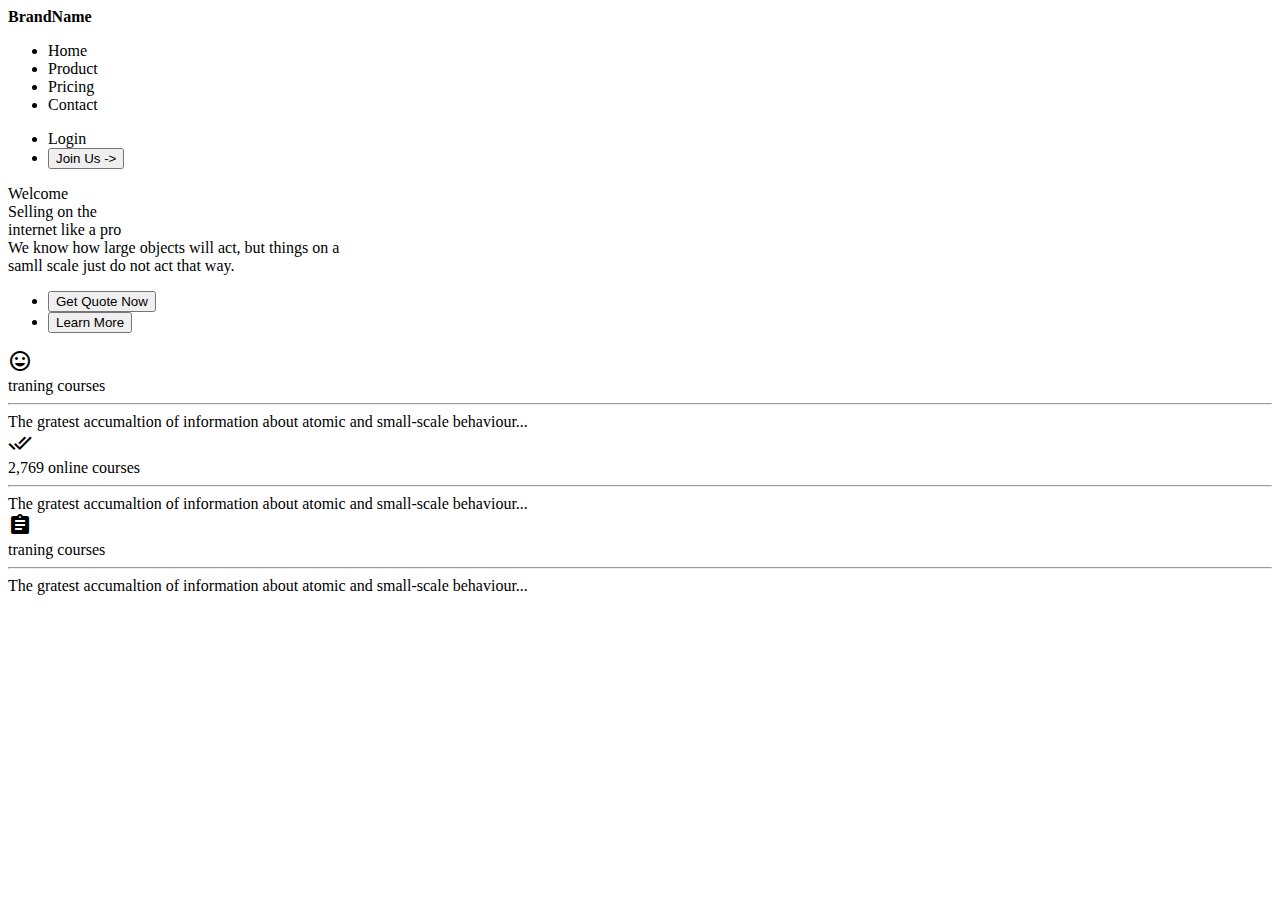
==== simple-template/index.html @ bcda3a32 "upload file" ====
<!DOCTYPE html>
<html lang="en">
<head>
    <meta charset="UTF-8">
    <meta http-equiv="X-UA-Compatible" content="IE=edge">
    <meta name="viewport" content="width=device-width, initial-scale=1.0">
    <link href="https://fonts.googleapis.com/icon?family=Material+Icons"
      rel="stylesheet">
    <link rel="stylesheet" href="/index.css">
    <title>Template</title>
</head>
<body>
<section class="sec">
    <!-- navbar section start-->
    <nav>
        <div class="brand"><strong>BrandName</strong></div>
        <div class="home">
            <ul>
                <li>Home</li>
                <li>Product</li>
                <li>Pricing</li>
                <li>Contact</li>
            </ul>
        </div>
        <div class="login">
            <ul>
                <li>Login</li>
                <li><button> Join Us -></button></li>
            </ul>
        </div>
    </nav>
    <!-- navbar section end-->

    <!-- header section start-->
    <header>
        <div class="well">Welcome</div>
        <div class="text">
            Selling on the <br> internet like a pro
        </div>
        <div class="info">
            We know how large objects will act, but things on a <br> samll scale just do not act that way.
        </div>
        <div class="but">
            <ul>
                <li><button>Get Quote Now</button></li>
                <li><button>Learn More</button></li>
            </ul>
        </div>
    </header>
    <!-- header section end-->

    <!-- main section start-->
    <main class="ma">
        
        <div class="about about_one">
            <div><span class="material-icons">tag_faces</span></div>
            <div class="topic">traning courses</div><hr>
            <div class="topic_info">The gratest accumaltion of information about atomic and small-scale behaviour...</div>
        </div>
        <div class="about about_two">
            <div><span class="material-icons">done_all</span></div>
            <div class="topic">2,769 online courses</div><hr>
            <div class="topic_info">The gratest accumaltion of information about atomic and small-scale behaviour...</div>
        </div>
        <div class="about about_three">
            <div><span class="material-icons">assignment</span></div>
            <div class="topic">traning courses</div><hr>
            <div class="topic_info">The gratest accumaltion of information about atomic and small-scale behaviour...</div>
        </div>
    </main>

    <!-- main section end-->
</section>
</body>
</html>
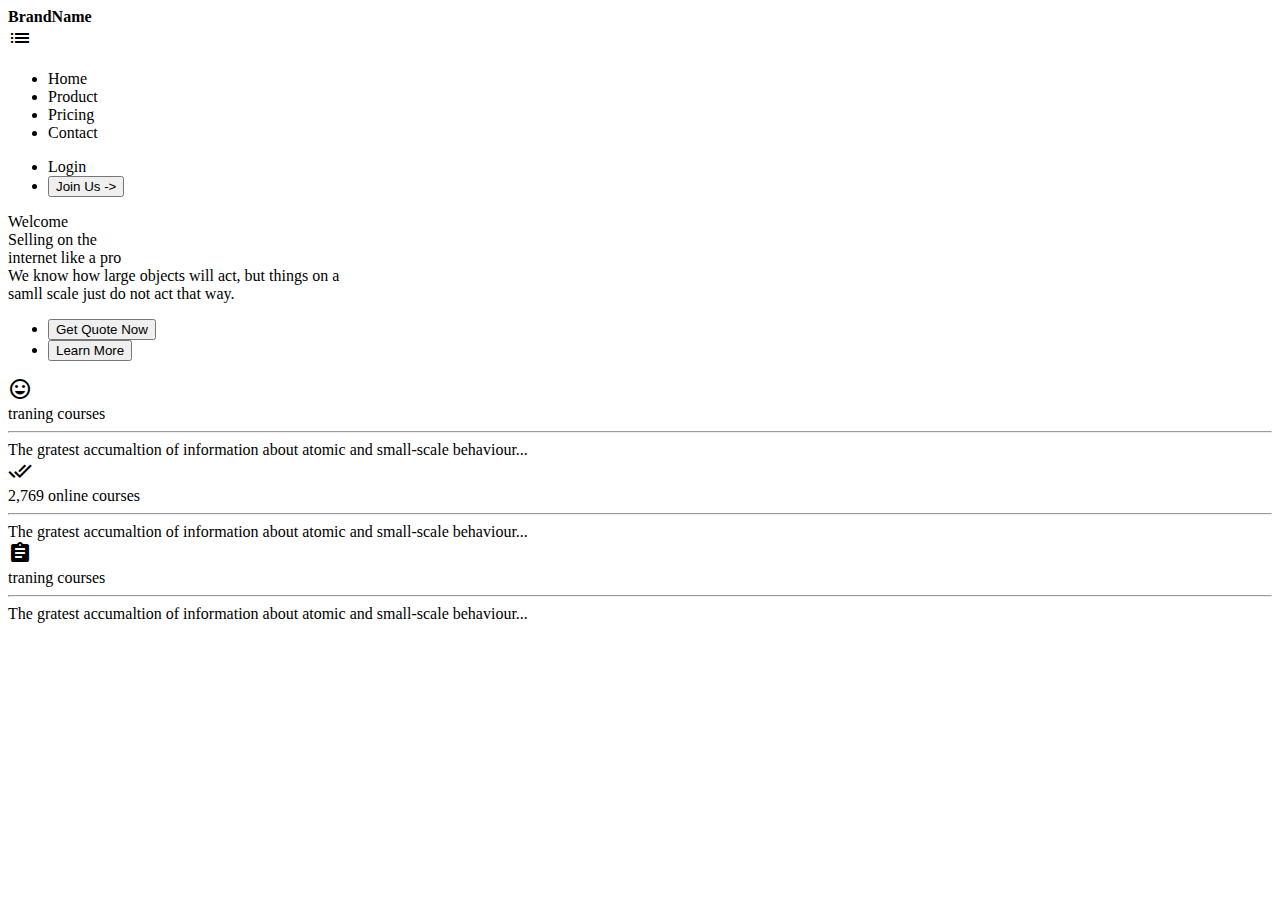
==== commit c95a412e: "media queries added" ====
--- a/simple-template/index.html
+++ b/simple-template/index.html
@@ -15,6 +15,8 @@
     <nav>
         <div class="brand"><strong>BrandName</strong></div>
         <div class="home">
+
+        <span class="material-icons">list</span>
             <ul>
                 <li>Home</li>
                 <li>Product</li>
